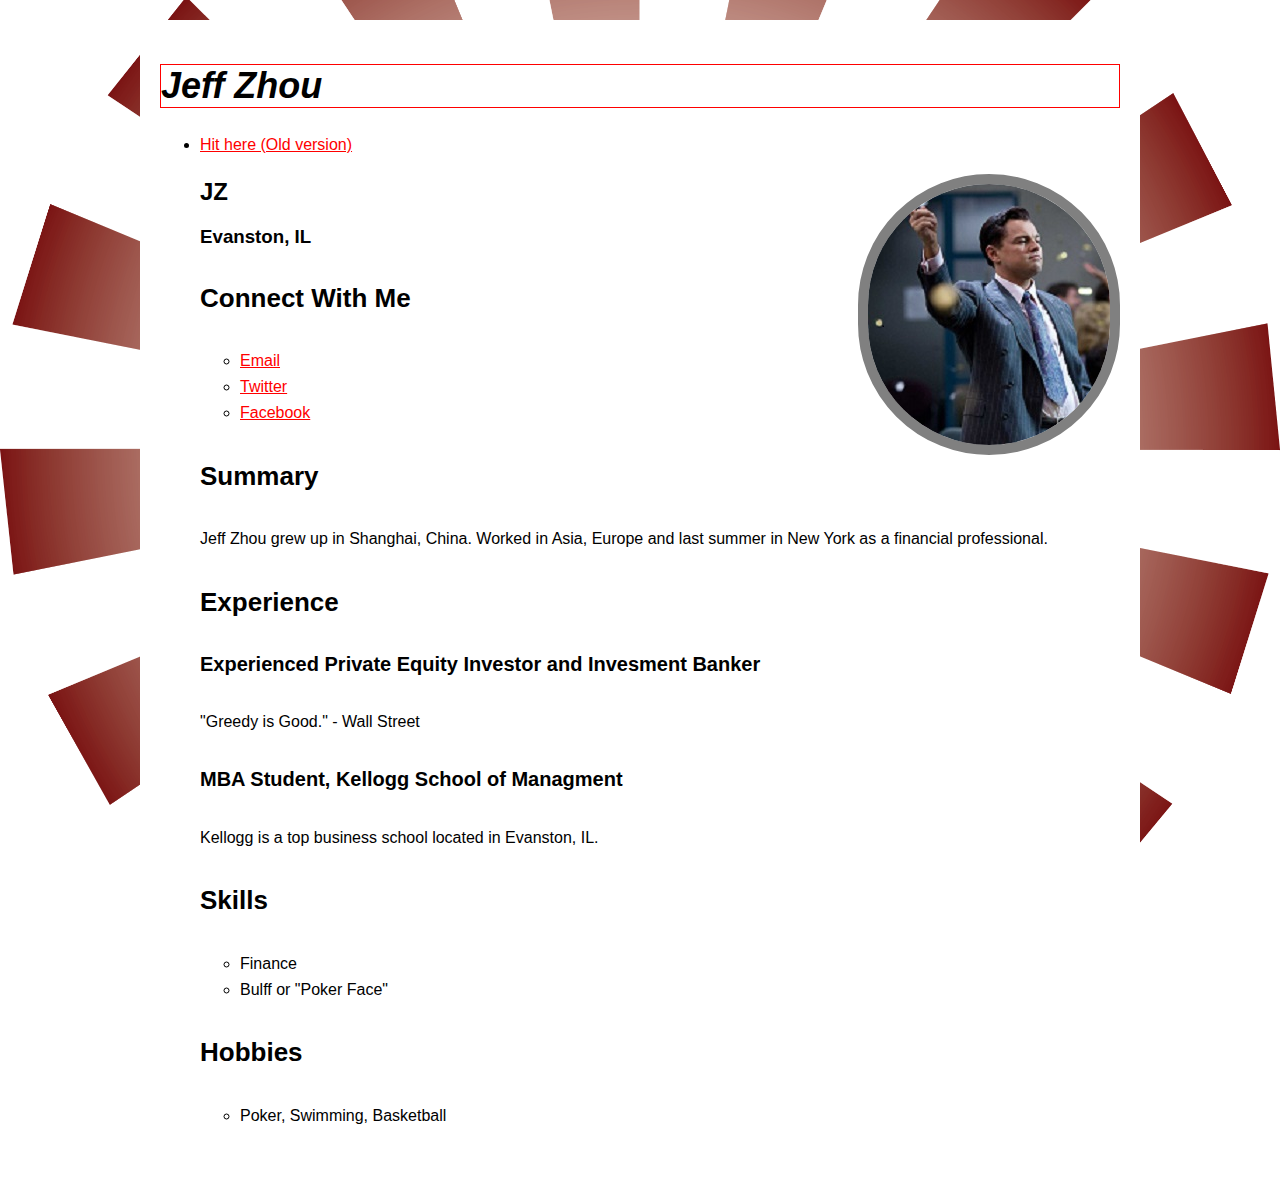
==== index2.html @ 98f62037 "2" ====
<!DOCTYPE html>
<html>
<head>
  <title>Jeff Zhou, Wolf of Wall Street </title>
  <meta charset="UTF-8">
  <link rel="stylesheet" type="text/css" href="style2.css">
</head>
<body>
  <div id="wrapper">
    <h1>Jeff Zhou</h1>
    <ul>
      <li><a href="http://freeland54.github.io/index.html">Hit here (Old version)</a></li>

    <p>
      <img src="wolf of wall street.jpg">
    </p>
    <h2>JZ</h2>
    <h3>Evanston, IL</h3>
    <section>
      <h4>Connect With Me</h4>
      <ul>
        <li><a href="mailto:fzhou2015@kellogg.northwestern.edu">Email</a></li>
        <li><a href="http://twitter.com/jeffzhou">Twitter</a></li>
        <li><a href="http://facebook.com/jeff.zhou.330">Facebook</a></li>
      </ul>
    </section>
    <section>
      <h4>Summary</h4>
      <p>
        Jeff Zhou grew up in Shanghai, China. Worked in Asia, Europe and last summer in New York as a financial professional. 
      </p>
    </section>
    <section>
      <h4>Experience</h4>
      <section>
        <h5>Experienced Private Equity Investor and Invesment Banker</h5>
        <p>"Greedy is Good." - Wall Street </p>
      </section>
      <section>
        <h5>MBA Student, Kellogg School of Managment</h5>
        <p> Kellogg is a top business school located in Evanston, IL.</p>
      </section>
    </section>
    <section>
      <h4>Skills</h4>
      <ul>
        <li>Finance</li>
        <li>Bulff or "Poker Face"</li>
      </ul>
    </section>
    <section>
      <h4>Hobbies</h4>
      <ul>
        <li>Poker, Swimming, Basketball</li>
      </ul>
    </section>
  </div>
</body>
</html>
---- style2.css ----
/* Turn the links red */
a {
	color: red;	
}

/* Make the name 36px font and italicized */
h1 {
	font-size: 36px;
	font-style: italic;
	border: 1px solid red;
}
/* Make the section headers (e.g. Summary, Experience) 26px font */
h4 {
	font-size: 26px;
}

/* Make the job descriptions (e.g. Co-Owner, A1A Car Wash) blue and 20px font */
h5 {
	font-color: blue;
	font-size: 20px;
}
/* Put a border around the photo, set it to the right */
img {
	border: 10px solid grey;
	float: right;
	border-radius: 999999px;
}
/* Set the font family for the whole document, and add a background image */
body {

	font-family: 'Droid Sands', arial;
	background-image: url(12.png);
	background-size: cover;
	background-position: center center;
	background-attachment: fixed;
}
/* Give the paragraphs and lists a 26px line height */
p, li {
	line-height: 26px;
}
/* Make the links purple when I put my mouse over it */
a:hover {
	color: purple;
}
/* Make the content of the page "sit on top of" the background */
div#wrapper {
	background-color: white;
	width: 960px;
	margin: 20px auto;
	padding: 20px;
}
/* Make it so you can see the footer and center it */
div#footer {
	color: white;
}
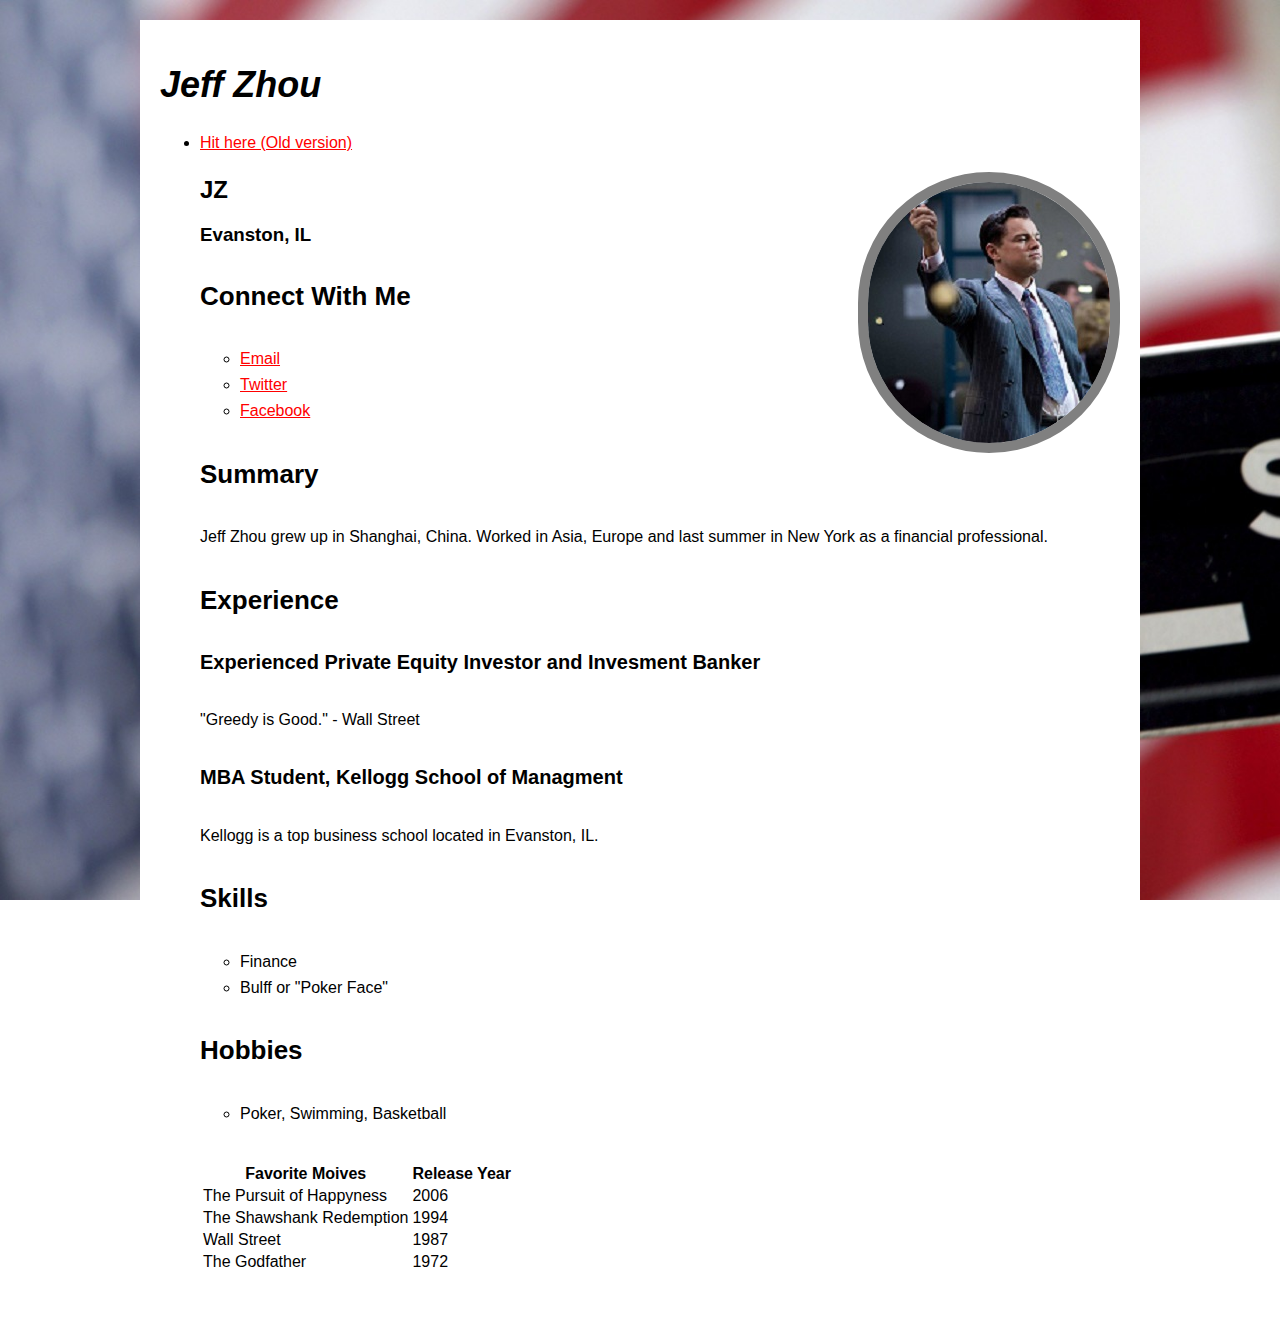
==== commit bc38809c: "8" ====
--- a/index2.html
+++ b/index2.html
@@ -53,6 +53,25 @@
       <ul>
         <li>Poker, Swimming, Basketball</li>
       </ul>
+        <table>
+    <tr>
+      <h4><th>Favorite Moives</th>
+      <th>Release Year</th></h4>
+    </tr>
+    <tr>
+      <td>The Pursuit of Happyness</td>
+      <td>2006</td>
+    </tr>
+    <tr>
+      <td>The Shawshank Redemption</td>
+      <td>1994</td>
+    </tr>
+      <td>Wall Street</td>
+      <td>1987</td>
+    <tr>
+      <td>The Godfather</td>
+      <td>1972</td>
+    </tr>
     </section>
   </div>
 </body>
--- a/style2.css
+++ b/style2.css
@@ -7,7 +7,6 @@
 h1 {
 	font-size: 36px;
 	font-style: italic;
-	border: 1px solid red;
 }
 /* Make the section headers (e.g. Summary, Experience) 26px font */
 h4 {
@@ -29,7 +28,7 @@
 body {
 
 	font-family: 'Droid Sands', arial;
-	background-image: url(12.png);
+	background-image: url(background.jpg);
 	background-size: cover;
 	background-position: center center;
 	background-attachment: fixed;
@@ -44,7 +43,7 @@
 }
 /* Make the content of the page "sit on top of" the background */
 div#wrapper {
-	background-color: white;
+	background-color:white;
 	width: 960px;
 	margin: 20px auto;
 	padding: 20px;
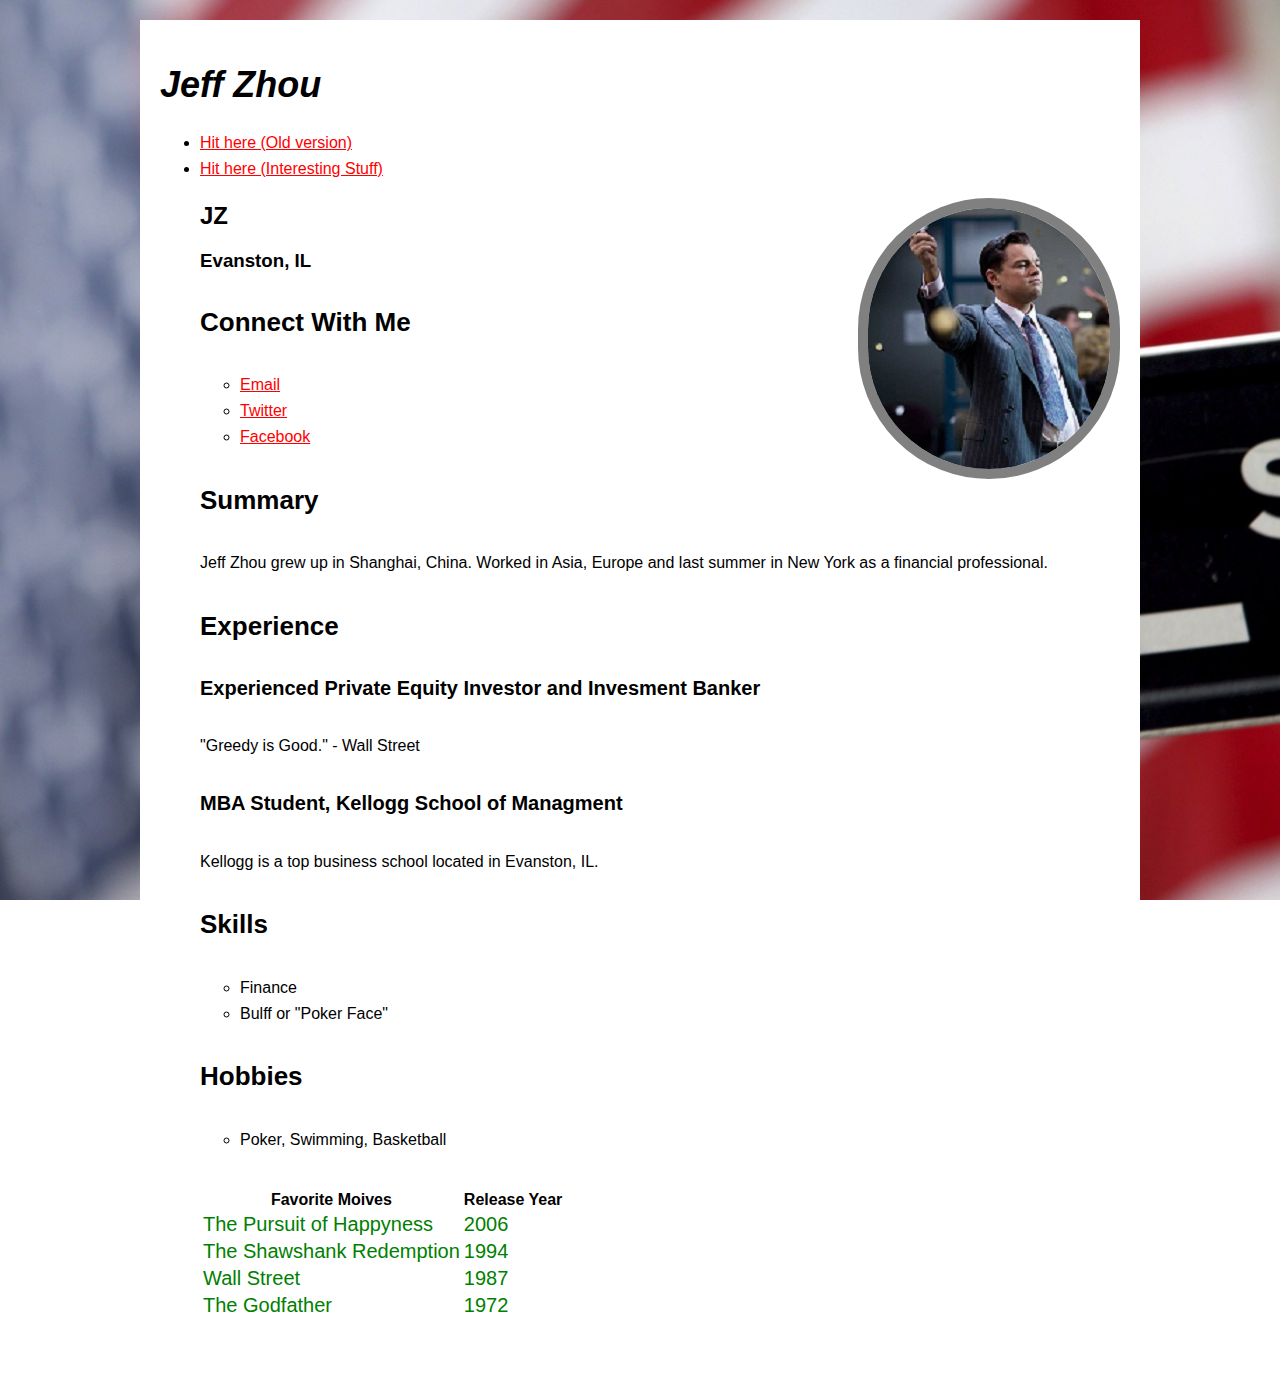
==== commit 17475ede: "1" ====
--- a/index2.html
+++ b/index2.html
@@ -10,6 +10,7 @@
     <h1>Jeff Zhou</h1>
     <ul>
       <li><a href="http://freeland54.github.io/index.html">Hit here (Old version)</a></li>
+      <li><a href="http://freeland54.github.io/index3.html">Hit here (Interesting Stuff)</a></li>
 
     <p>
       <img src="wolf of wall street.jpg">
--- a/style2.css
+++ b/style2.css
@@ -51,4 +51,9 @@
 /* Make it so you can see the footer and center it */
 div#footer {
 	color: white;
+}
+td {
+	color: green;
+	font-style: bold;
+	font-size: 20px;
 }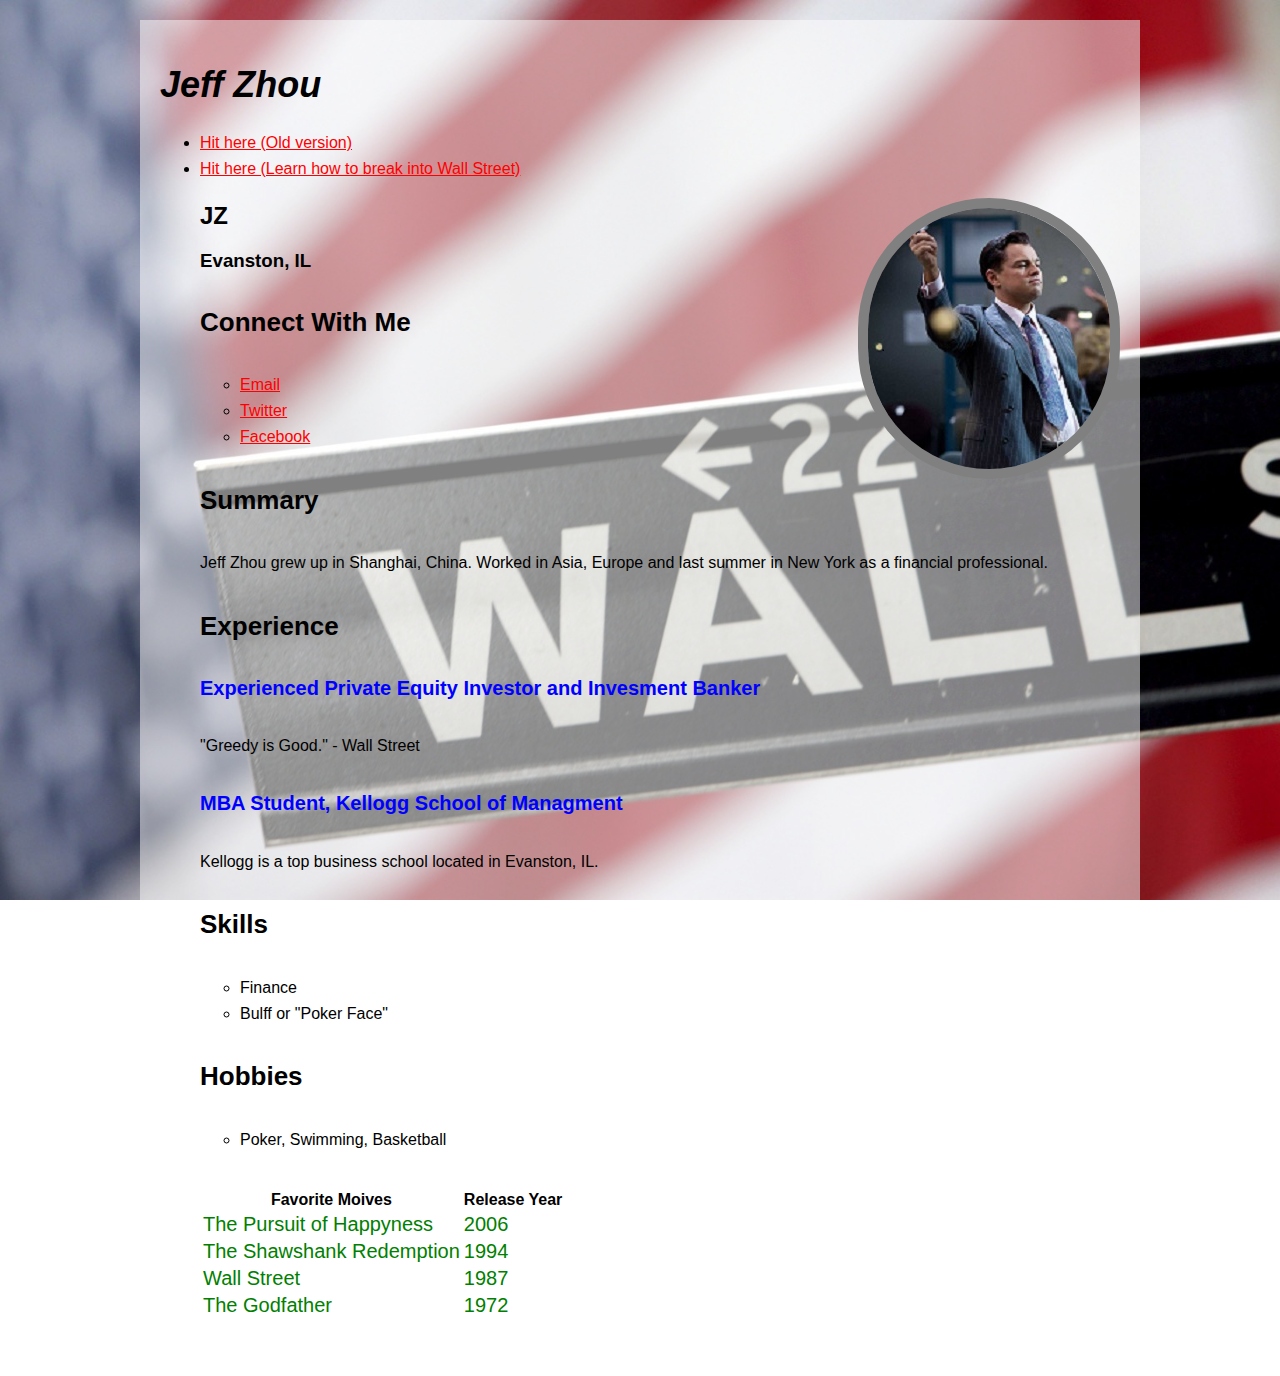
==== commit 9c95a3db: "2" ====
--- a/index2.html
+++ b/index2.html
@@ -10,7 +10,7 @@
     <h1>Jeff Zhou</h1>
     <ul>
       <li><a href="http://freeland54.github.io/index.html">Hit here (Old version)</a></li>
-      <li><a href="http://freeland54.github.io/index3.html">Hit here (Interesting Stuff)</a></li>
+      <li><a href="http://freeland54.github.io/index3.html">Hit here (Learn how to break into Wall Street)</a></li>
 
     <p>
       <img src="wolf of wall street.jpg">
--- a/style2.css
+++ b/style2.css
@@ -15,7 +15,7 @@
 
 /* Make the job descriptions (e.g. Co-Owner, A1A Car Wash) blue and 20px font */
 h5 {
-	font-color: blue;
+	color: blue;
 	font-size: 20px;
 }
 /* Put a border around the photo, set it to the right */
@@ -43,7 +43,7 @@
 }
 /* Make the content of the page "sit on top of" the background */
 div#wrapper {
-	background-color:white;
+	background-color:rgba(255,255,255,0.5); 
 	width: 960px;
 	margin: 20px auto;
 	padding: 20px;
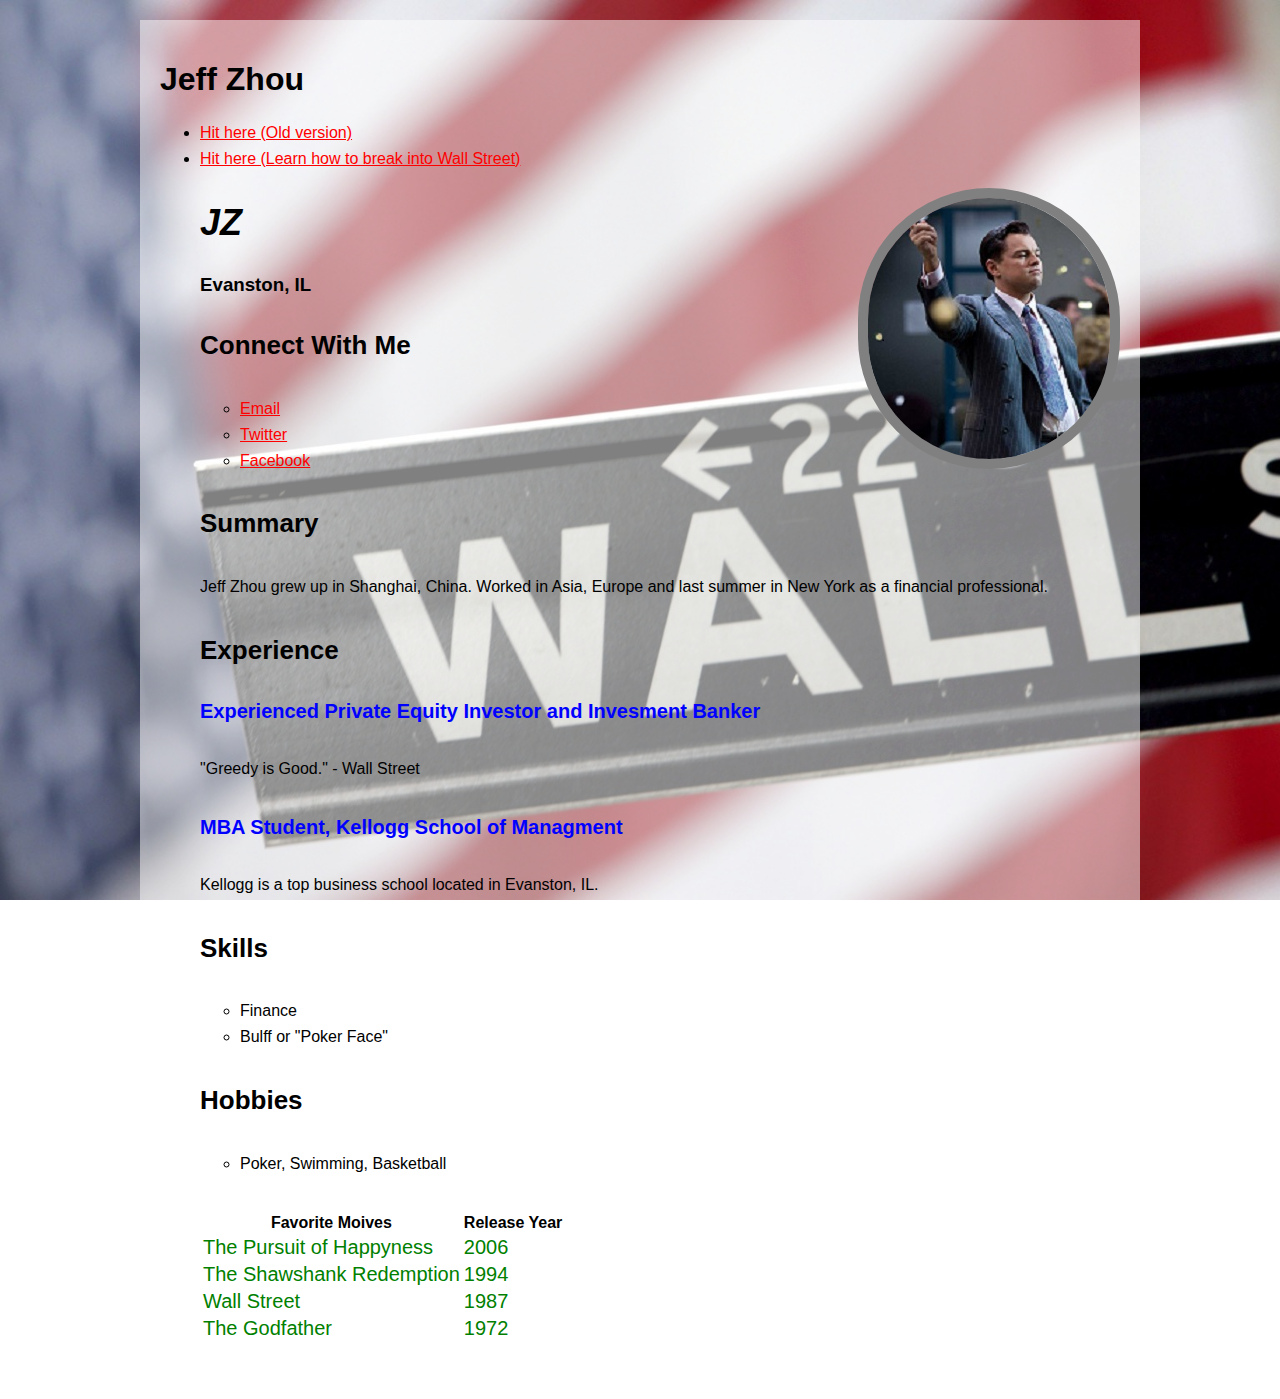
==== commit d13615ba: "1" ====
--- a/index2.html
+++ b/index2.html
@@ -54,7 +54,7 @@
       <ul>
         <li>Poker, Swimming, Basketball</li>
       </ul>
-        <table>
+        <table class="table-striped-bordered table-hover table-condensed">
     <tr>
       <h4><th>Favorite Moives</th>
       <th>Release Year</th></h4>
--- a/style2.css
+++ b/style2.css
@@ -4,7 +4,7 @@
 }
 
 /* Make the name 36px font and italicized */
-h1 {
+h2 {
 	font-size: 36px;
 	font-style: italic;
 }
@@ -15,8 +15,8 @@
 
 /* Make the job descriptions (e.g. Co-Owner, A1A Car Wash) blue and 20px font */
 h5 {
-	color: blue;
-	font-size: 20px;
+	color:blue;
+	font-size:20px;
 }
 /* Put a border around the photo, set it to the right */
 img {
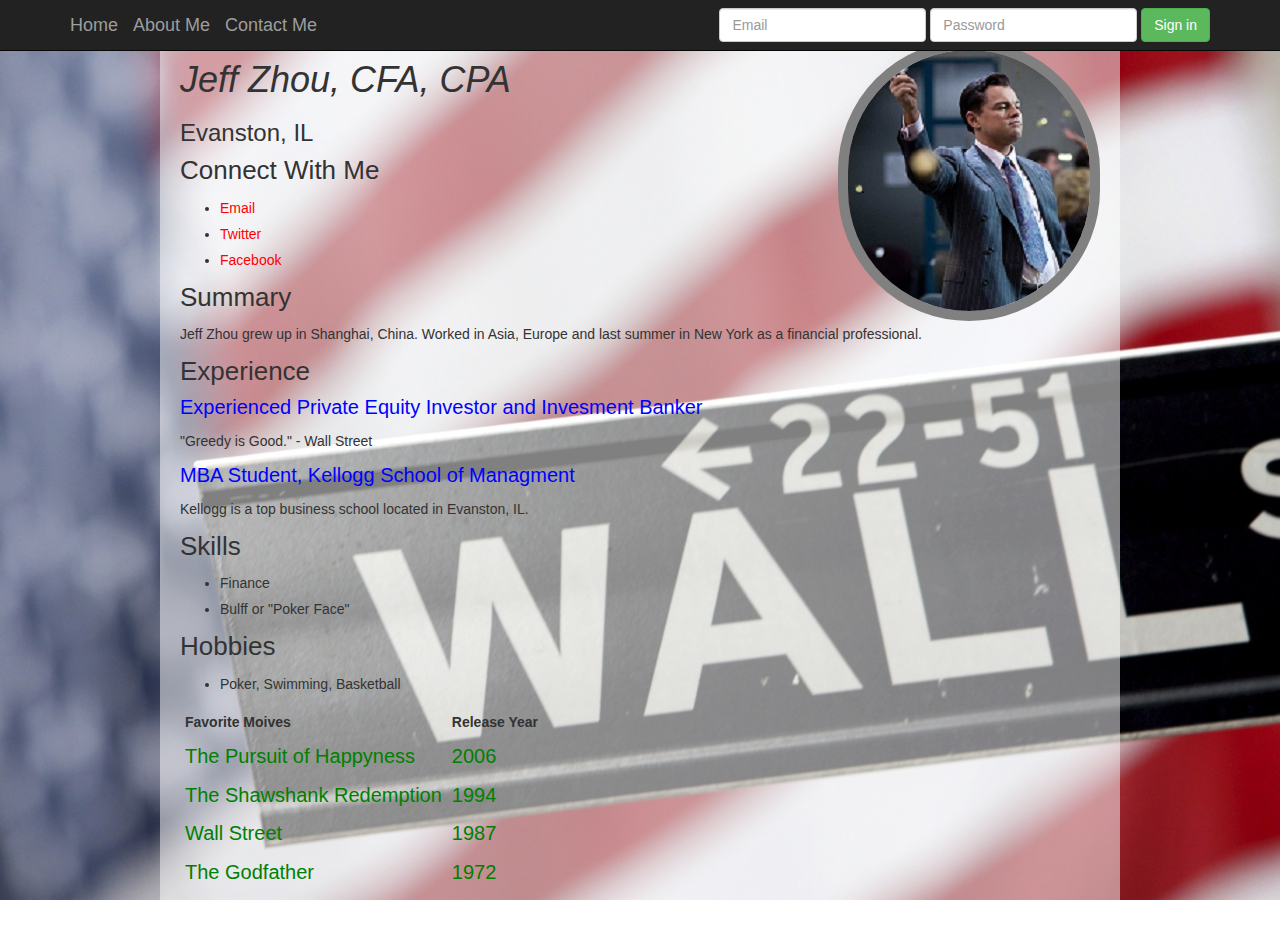
==== commit cb6a6efd: "11" ====
--- a/index2.html
+++ b/index2.html
@@ -3,19 +3,43 @@
 <head>
   <title>Jeff Zhou, Wolf of Wall Street </title>
   <meta charset="UTF-8">
+  <link rel="stylesheet" href="http://maxcdn.bootstrapcdn.com/bootstrap/3.2.0/css/bootstrap.min.css">
   <link rel="stylesheet" type="text/css" href="style2.css">
+    <script src="http://ajax.googleapis.com/ajax/libs/jquery/1.11.1/jquery.min.js"></script>
+  <script src="http://maxcdn.bootstrapcdn.com/bootstrap/3.2.0/js/bootstrap.min.js"></script>
 </head>
 <body>
+    <div class="navbar navbar-inverse navbar-fixed-top" role="navigation">
+      <div class="container">
+        <div class="navbar-header">
+          <button type="button" class="navbar-toggle collapsed" data-toggle="collapse" data-target=".navbar-collapse">
+            <span class="sr-only">Toggle navigation</span>
+            <span class="icon-bar"></span>
+            <span class="icon-bar"></span>
+            <span class="icon-bar"></span>
+          </button>
+          <a class="navbar-brand" href="http://freeland54.github.io/index.html">Home</a>
+          <a class="navbar-brand" href="http://freeland54.github.io/index2.html">About Me</a>
+          <a class="navbar-brand" href="http://freeland54.github.io/index4.html">Contact Me</a>
+        </div>
+        <div class="navbar-collapse collapse">
+          <form class="navbar-form navbar-right" role="form">
+            <div class="form-group">
+              <input type="text" placeholder="Email" class="form-control">
+            </div>
+            <div class="form-group">
+              <input type="password" placeholder="Password" class="form-control">
+            </div>
+            <button type="submit" class="btn btn-success">Sign in</button>
+          </form>
+        </div><!--/.navbar-collapse -->
+      </div>
+    </div>
   <div id="wrapper">
-    <h1>Jeff Zhou</h1>
-    <ul>
-      <li><a href="http://freeland54.github.io/index.html">Hit here (Old version)</a></li>
-      <li><a href="http://freeland54.github.io/index3.html">Hit here (Learn how to break into Wall Street)</a></li>
-
     <p>
       <img src="wolf of wall street.jpg">
     </p>
-    <h2>JZ</h2>
+    <h2>Jeff Zhou, CFA, CPA</h2>
     <h3>Evanston, IL</h3>
     <section>
       <h4>Connect With Me</h4>
--- a/style2.css
+++ b/style2.css
@@ -7,6 +7,7 @@
 h2 {
 	font-size: 36px;
 	font-style: italic;
+	font-color: red;
 }
 /* Make the section headers (e.g. Summary, Experience) 26px font */
 h4 {
